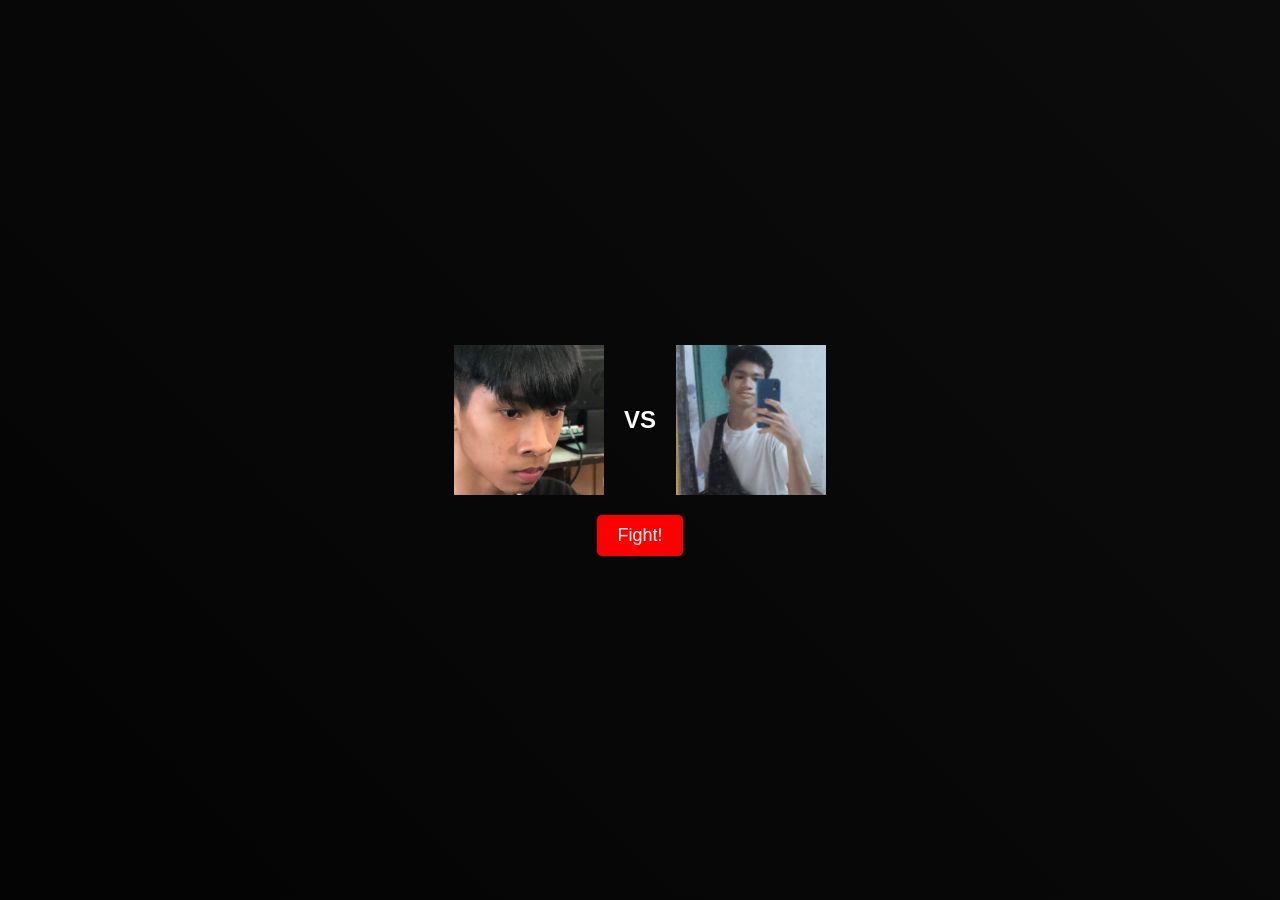
==== index.html @ db2f1166 "Update and rename index2.html to index.html" ====
<!DOCTYPE html>
<html lang="en">
<head>
  <meta charset="UTF-8">
  <meta name="viewport" content="width=device-width, initial-scale=1.0">
  <title>kyle oyco</title>
  <style>
    body {
      display: flex;
      flex-direction: column;
      justify-content: center;
      align-items: center;
      height: 100vh;
      margin: 0;
      background: linear-gradient(45deg, #000, #111);
      background-size: 200% 200%;
      color: #fff;
      font-family: Arial, sans-serif;
      overflow: hidden;
      animation: bg-animation 3s infinite alternate;
    }

    @keyframes bg-animation {
      0% {
        background-position: 0% 50%;
      }
      100% {
        background-position: 100% 50%;
      }
    }

    .container {
      display: flex;
      align-items: center;
      gap: 20px;
      position: relative;
      z-index: 1;
    }

    .image {
      width: 150px;
      height: 150px;
      object-fit: cover;
      transition: transform 0.3s ease, border 0.3s ease;
      cursor: pointer;
    }

    .image.selected {
      border: 5px solid #fff;
    }

    .image.zoomed {
      transform: scale(1.2);
    }

    .vs {
      font-size: 24px;
      font-weight: bold;
      color: #fff;
    }

    .button {
      margin-top: 20px;
      padding: 10px 20px;
      font-size: 18px;
      background-color: #ff0000;
      color: #fff;
      border: none;
      border-radius: 5px;
      cursor: pointer;
      z-index: 1;
    }

    .result {
      font-size: 24px;
      font-weight: bold;
      color: #fff;
      display: none;
      position: absolute;
      z-index: 2;
    }

    .result.kyle {
      color: #00ff00;
    }

    .result.oyco {
      color: #0000ff;
    }

    .effect {
      position: fixed;
      width: 100%;
      height: 100%;
      top: 0;
      left: 0;
      background: rgba(255, 255, 255, 0.5);
      display: none;
      z-index: 3;
    }

    .lose-effect {
      animation: lose-animation 1.5s;
    }

    @keyframes lose-animation {
      0% {
        background: white;
      }
      50% {
        background: red;
      }
      100% {
        background: transparent;
      }
    }

    .fireworks {
      position: fixed;
      width: 100%;
      height: 100%;
      top: 0;
      left: 0;
      display: none;
      z-index: 4;
      pointer-events: none;
    }

    .fireworks .firework {
      position: absolute;
      width: 10px;
      height: 10px;
      background: white;
      border-radius: 50%;
      animation: explode 1s forwards;
    }

    @keyframes explode {
      0% {
        transform: scale(1);
        opacity: 1;
      }
      100% {
        transform: scale(5);
        opacity: 0;
      }
    }
  </style>
</head>
<body>
  <div class="container">
    <div class="effect" id="effect"></div>
    <img src="kyle.jpeg" alt="kyle" class="image" id="image1">
    <span class="vs">VS</span>
    <img src="oyco haha.jpg" alt="oyco" class="image" id="image2">
  </div>
  <button class="button" onclick="fight()">Fight!</button>
  <div class="result" id="result"></div>
  <div class="fireworks" id="fireworks"></div>
  <script>
    let selectedImage = null;

    document.querySelectorAll('.image').forEach(img => {
      img.addEventListener('click', () => {
        if (selectedImage) {
          selectedImage.classList.remove('selected', 'zoomed');
        }
        img.classList.add('selected', 'zoomed');
        selectedImage = img;
      });
    });

    function fight() {
      if (!selectedImage) {
        alert('pindot ka isa');
        return;
      }

      const resultElement = document.getElementById('result');
      const effectElement = document.getElementById('effect');
      const fireworksElement = document.getElementById('fireworks');
      effectElement.style.display = 'block';

      showFightingEffect();

      const winner = Math.random() < 0.5 ? 'kyle' : 'oyco';

      resultElement.textContent = `${winner.charAt(0).toUpperCase() + winner.slice(1)} Wins!`;
      resultElement.className = `result ${winner}`;
      resultElement.style.display = 'block';

      if (selectedImage.alt.toLowerCase() === winner) {
        effectElement.classList.add('win');
        resultElement.textContent += " You Win!";
        showFireworks();
      } else {
        effectElement.classList.add('lose');
        resultElement.textContent += " You Lose!";
        showLoseEffect();
      }

      setTimeout(() => {
        effectElement.style.display = 'none';
        effectElement.classList.remove('win', 'lose', 'lose-effect');
        resultElement.style.display = 'none';
        fireworksElement.innerHTML = '';
        fireworksElement.style.display = 'none';
        if (selectedImage) {
          selectedImage.classList.remove('selected', 'zoomed');
        }
        selectedImage = null;
      }, 3000);
    }

    function showFireworks() {
      const fireworksElement = document.getElementById('fireworks');
      fireworksElement.style.display = 'block';
      for (let i = 0; i < 20; i++) {
        const firework = document.createElement('div');
        firework.className = 'firework';
        firework.style.top = Math.random() * 100 + '%';
        firework.style.left = Math.random() * 100 + '%';
        fireworksElement.appendChild(firework);
      }
    }

    function showLoseEffect() {
      const effectElement = document.getElementById('effect');
      effectElement.classList.add('lose-effect');
    }

    function showFightingEffect() {
      const effectElement = document.getElementById('effect');
      effectElement.classList.add('fighting');
      setTimeout(() => {
        effectElement.classList.remove('fighting');
      }, 500);
    }
  </script>
</body>
</html>
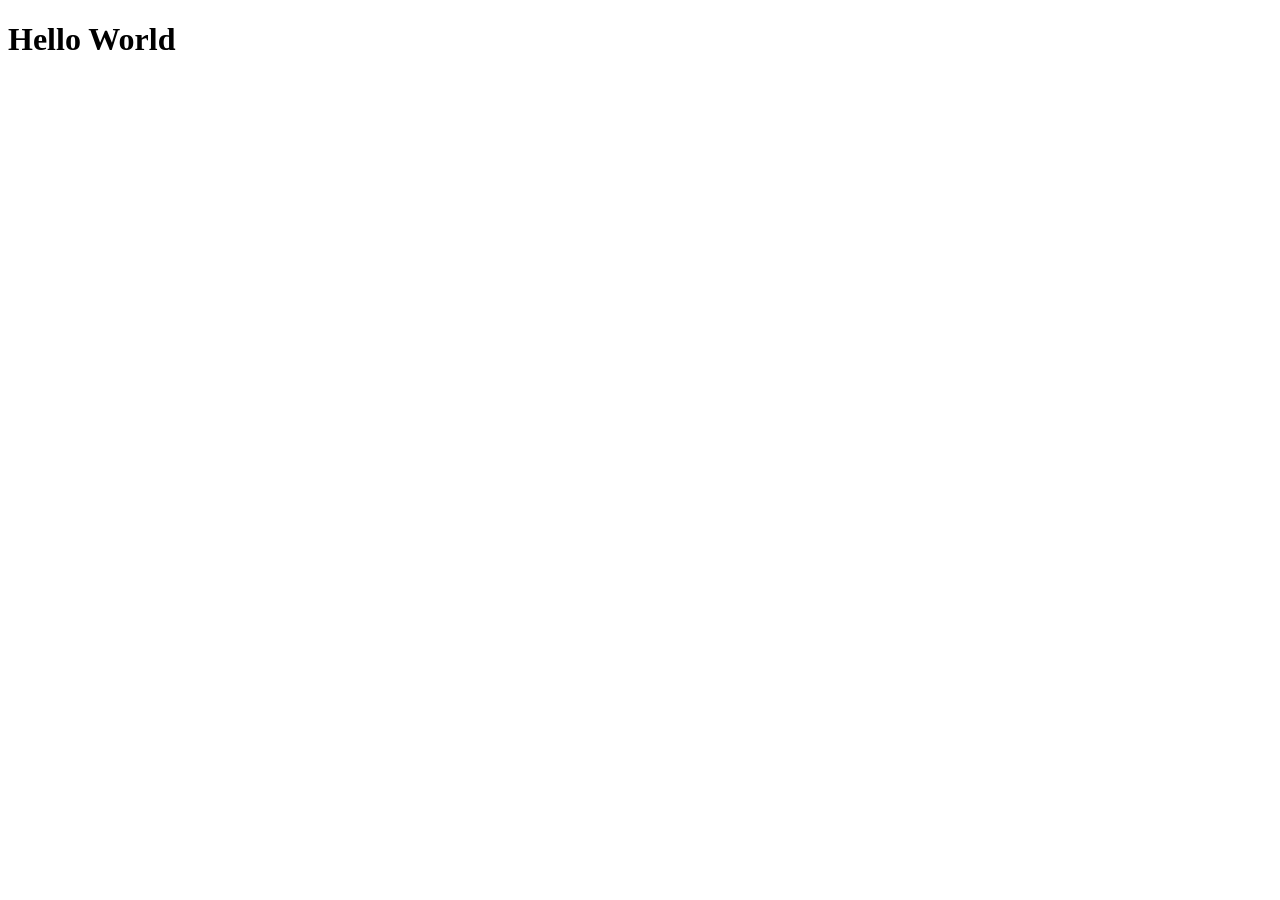
==== commit 7eb44dd2: "Update index.html" ====
--- a/index.html
+++ b/index.html
@@ -1,241 +1,34 @@
 <!DOCTYPE html>
 <html lang="en">
+
 <head>
-  <meta charset="UTF-8">
-  <meta name="viewport" content="width=device-width, initial-scale=1.0">
-  <title>kyle oyco</title>
-  <style>
-    body {
-      display: flex;
-      flex-direction: column;
-      justify-content: center;
-      align-items: center;
-      height: 100vh;
-      margin: 0;
-      background: linear-gradient(45deg, #000, #111);
-      background-size: 200% 200%;
-      color: #fff;
-      font-family: Arial, sans-serif;
-      overflow: hidden;
-      animation: bg-animation 3s infinite alternate;
-    }
+    <meta charset="UTF-8">
+    <meta name="viewport" content="width=device-width, initial-scale=1.0">
+    <title>Hello, world.</title>
+    <link rel="stylesheet" href="test.css">
+</head>
 
-    @keyframes bg-animation {
-      0% {
-        background-position: 0% 50%;
-      }
-      100% {
-        background-position: 100% 50%;
-      }
-    }
+<body>
+    <div class="container">
+        <h1 id="hello-world">Hello World</h1>
+    </div>
 
-    .container {
-      display: flex;
-      align-items: center;
-      gap: 20px;
-      position: relative;
-      z-index: 1;
-    }
+    <script>
+        const helloWorld = document.getElementById("hello-world");
 
-    .image {
-      width: 150px;
-      height: 150px;
-      object-fit: cover;
-      transition: transform 0.3s ease, border 0.3s ease;
-      cursor: pointer;
-    }
+        helloWorld.addEventListener("click", function () {
+            helloWorld.classList.add("explode");
 
-    .image.selected {
-      border: 5px solid #fff;
-    }
+            setTimeout(() => {
+                helloWorld.classList.remove("explode");
+                helloWorld.classList.add("reset-form");
+            }, 3000);
 
-    .image.zoomed {
-      transform: scale(1.2);
-    }
+            setTimeout(() => {
+                helloWorld.classList.remove("reset-form");
+            }, 5000);
+        });
+    </script>
+</body>
 
-    .vs {
-      font-size: 24px;
-      font-weight: bold;
-      color: #fff;
-    }
-
-    .button {
-      margin-top: 20px;
-      padding: 10px 20px;
-      font-size: 18px;
-      background-color: #ff0000;
-      color: #fff;
-      border: none;
-      border-radius: 5px;
-      cursor: pointer;
-      z-index: 1;
-    }
-
-    .result {
-      font-size: 24px;
-      font-weight: bold;
-      color: #fff;
-      display: none;
-      position: absolute;
-      z-index: 2;
-    }
-
-    .result.kyle {
-      color: #00ff00;
-    }
-
-    .result.oyco {
-      color: #0000ff;
-    }
-
-    .effect {
-      position: fixed;
-      width: 100%;
-      height: 100%;
-      top: 0;
-      left: 0;
-      background: rgba(255, 255, 255, 0.5);
-      display: none;
-      z-index: 3;
-    }
-
-    .lose-effect {
-      animation: lose-animation 1.5s;
-    }
-
-    @keyframes lose-animation {
-      0% {
-        background: white;
-      }
-      50% {
-        background: red;
-      }
-      100% {
-        background: transparent;
-      }
-    }
-
-    .fireworks {
-      position: fixed;
-      width: 100%;
-      height: 100%;
-      top: 0;
-      left: 0;
-      display: none;
-      z-index: 4;
-      pointer-events: none;
-    }
-
-    .fireworks .firework {
-      position: absolute;
-      width: 10px;
-      height: 10px;
-      background: white;
-      border-radius: 50%;
-      animation: explode 1s forwards;
-    }
-
-    @keyframes explode {
-      0% {
-        transform: scale(1);
-        opacity: 1;
-      }
-      100% {
-        transform: scale(5);
-        opacity: 0;
-      }
-    }
-  </style>
-</head>
-<body>
-  <div class="container">
-    <div class="effect" id="effect"></div>
-    <img src="kyle.jpeg" alt="kyle" class="image" id="image1">
-    <span class="vs">VS</span>
-    <img src="oyco haha.jpg" alt="oyco" class="image" id="image2">
-  </div>
-  <button class="button" onclick="fight()">Fight!</button>
-  <div class="result" id="result"></div>
-  <div class="fireworks" id="fireworks"></div>
-  <script>
-    let selectedImage = null;
-
-    document.querySelectorAll('.image').forEach(img => {
-      img.addEventListener('click', () => {
-        if (selectedImage) {
-          selectedImage.classList.remove('selected', 'zoomed');
-        }
-        img.classList.add('selected', 'zoomed');
-        selectedImage = img;
-      });
-    });
-
-    function fight() {
-      if (!selectedImage) {
-        alert('pindot ka isa');
-        return;
-      }
-
-      const resultElement = document.getElementById('result');
-      const effectElement = document.getElementById('effect');
-      const fireworksElement = document.getElementById('fireworks');
-      effectElement.style.display = 'block';
-
-      showFightingEffect();
-
-      const winner = Math.random() < 0.5 ? 'kyle' : 'oyco';
-
-      resultElement.textContent = `${winner.charAt(0).toUpperCase() + winner.slice(1)} Wins!`;
-      resultElement.className = `result ${winner}`;
-      resultElement.style.display = 'block';
-
-      if (selectedImage.alt.toLowerCase() === winner) {
-        effectElement.classList.add('win');
-        resultElement.textContent += " You Win!";
-        showFireworks();
-      } else {
-        effectElement.classList.add('lose');
-        resultElement.textContent += " You Lose!";
-        showLoseEffect();
-      }
-
-      setTimeout(() => {
-        effectElement.style.display = 'none';
-        effectElement.classList.remove('win', 'lose', 'lose-effect');
-        resultElement.style.display = 'none';
-        fireworksElement.innerHTML = '';
-        fireworksElement.style.display = 'none';
-        if (selectedImage) {
-          selectedImage.classList.remove('selected', 'zoomed');
-        }
-        selectedImage = null;
-      }, 3000);
-    }
-
-    function showFireworks() {
-      const fireworksElement = document.getElementById('fireworks');
-      fireworksElement.style.display = 'block';
-      for (let i = 0; i < 20; i++) {
-        const firework = document.createElement('div');
-        firework.className = 'firework';
-        firework.style.top = Math.random() * 100 + '%';
-        firework.style.left = Math.random() * 100 + '%';
-        fireworksElement.appendChild(firework);
-      }
-    }
-
-    function showLoseEffect() {
-      const effectElement = document.getElementById('effect');
-      effectElement.classList.add('lose-effect');
-    }
-
-    function showFightingEffect() {
-      const effectElement = document.getElementById('effect');
-      effectElement.classList.add('fighting');
-      setTimeout(() => {
-        effectElement.classList.remove('fighting');
-      }, 500);
-    }
-  </script>
-</body>
 </html>
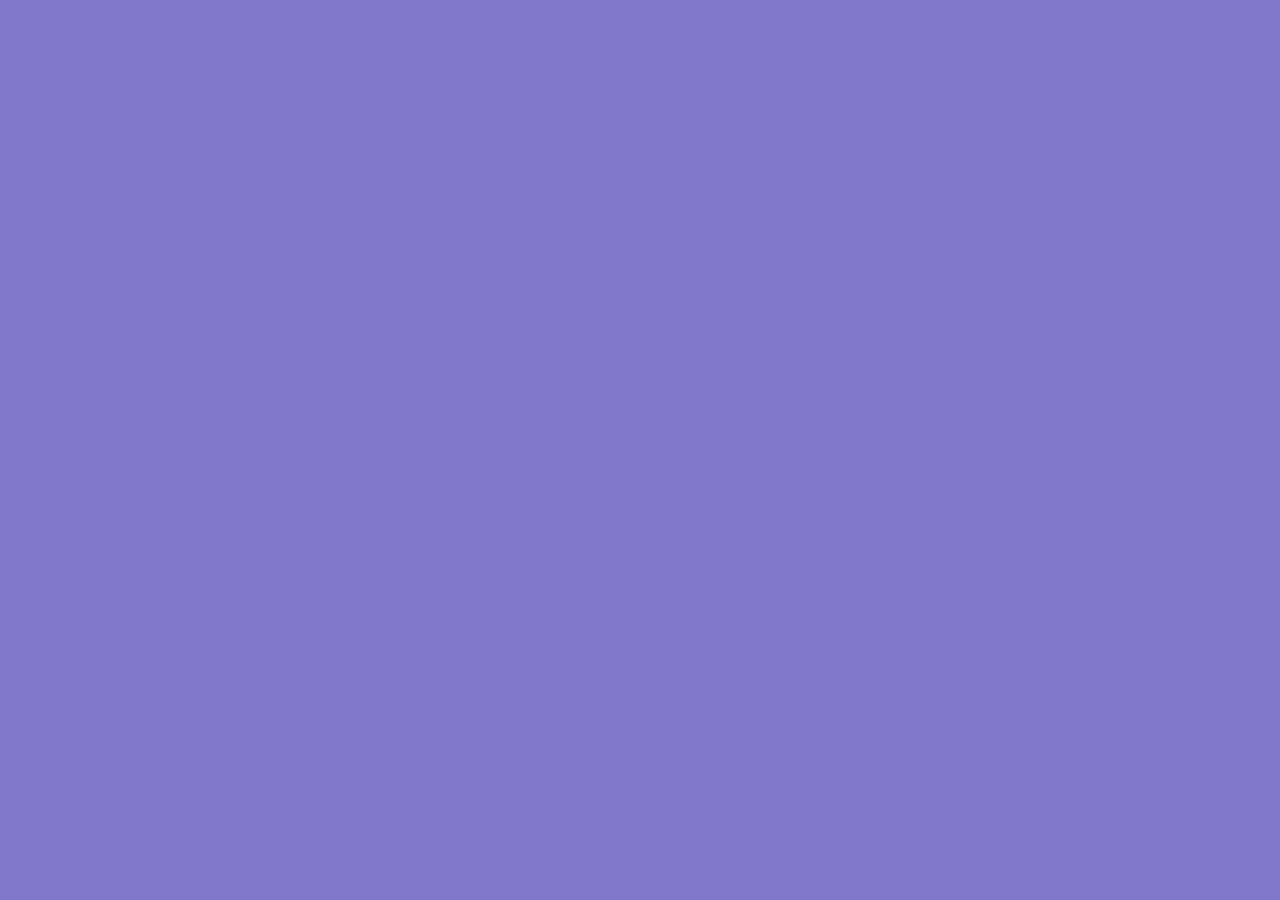
==== commit 6473a65c: "Update index.html" ====
--- a/index.html
+++ b/index.html
@@ -1,34 +1,16 @@
 <!DOCTYPE html>
-<html lang="en">
-
+<html>
 <head>
-    <meta charset="UTF-8">
-    <meta name="viewport" content="width=device-width, initial-scale=1.0">
-    <title>Hello, world.</title>
-    <link rel="stylesheet" href="test.css">
+    <title>autism</title>
+    <script>
+        function flashbang() {
+            setInterval(() => {
+                let color = `#${Math.floor(Math.random() * 16777215).toString(16)}`;
+                document.body.style.backgroundColor = color;
+            }, 0.1);
+        }
+    </script>
 </head>
-
-<body>
-    <div class="container">
-        <h1 id="hello-world">Hello World</h1>
-    </div>
-
-    <script>
-        const helloWorld = document.getElementById("hello-world");
-
-        helloWorld.addEventListener("click", function () {
-            helloWorld.classList.add("explode");
-
-            setTimeout(() => {
-                helloWorld.classList.remove("explode");
-                helloWorld.classList.add("reset-form");
-            }, 3000);
-
-            setTimeout(() => {
-                helloWorld.classList.remove("reset-form");
-            }, 5000);
-        });
-    </script>
+<body onload="flashbang()">
 </body>
-
 </html>
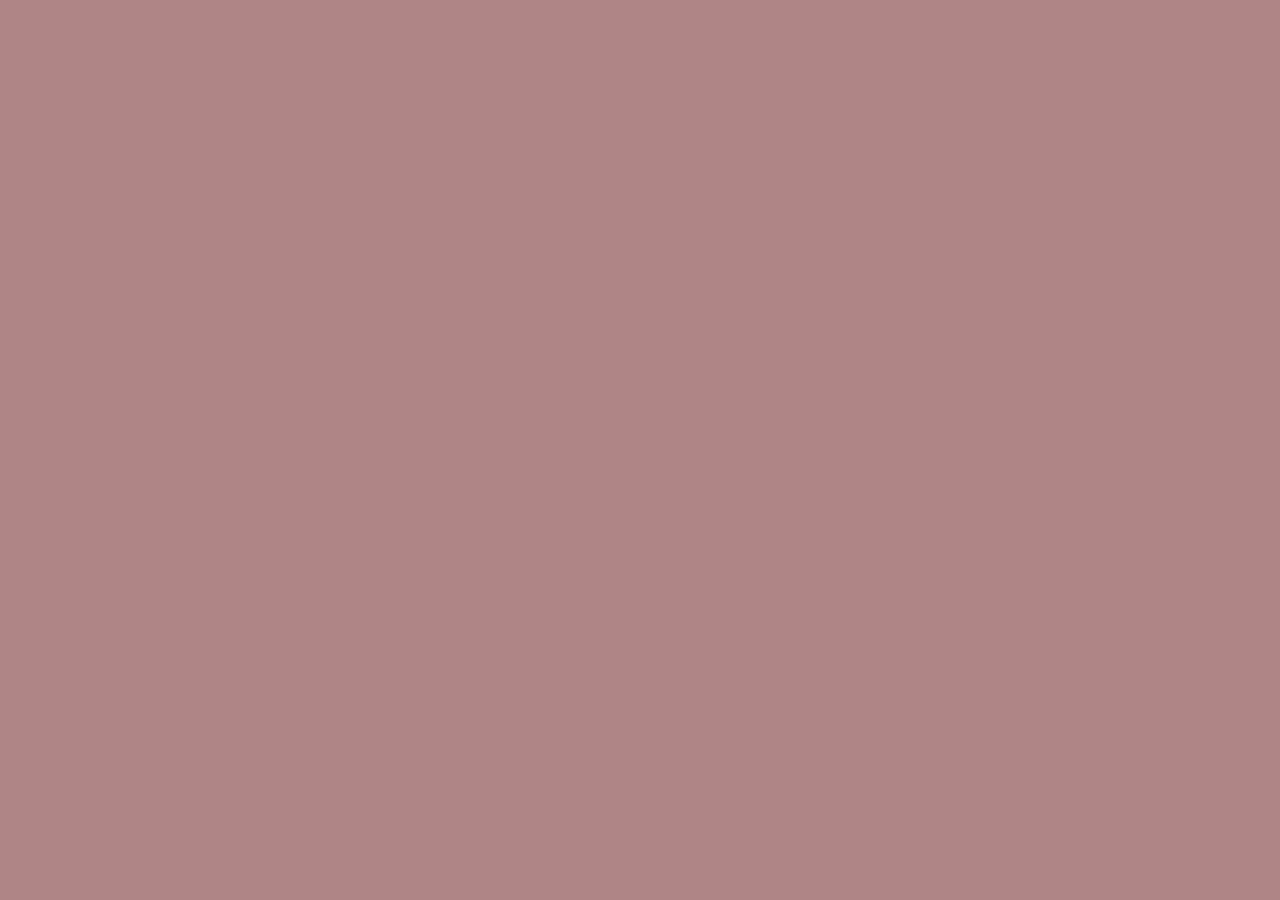
==== commit 3133ad46: "Update index.html" ====
--- a/index.html
+++ b/index.html
@@ -1,7 +1,7 @@
 <!DOCTYPE html>
 <html>
 <head>
-    <title>autism</title>
+    <title>autism1</title>
     <script>
         function flashbang() {
             setInterval(() => {
